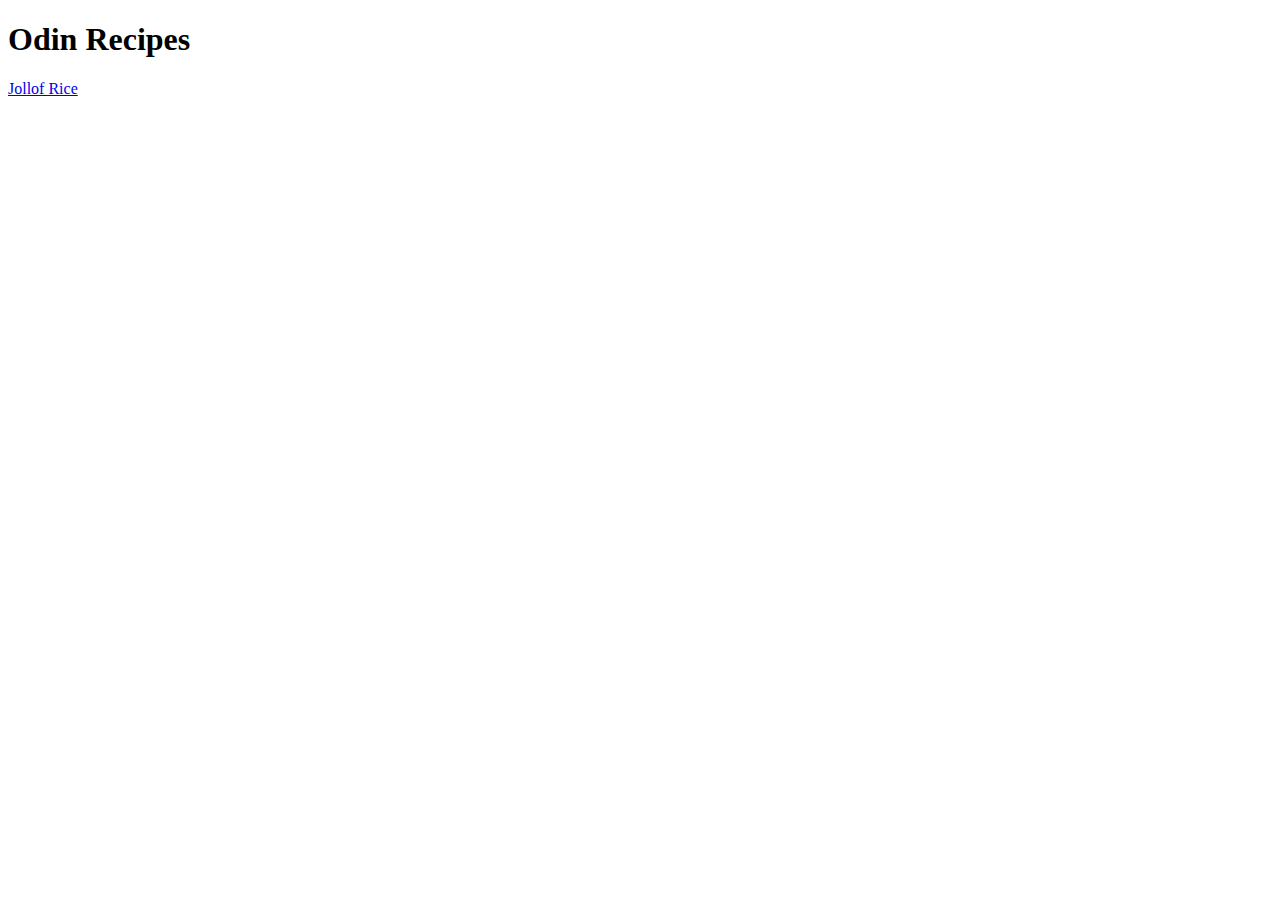
==== index.html @ 1d9e5e9c "A recipe has been finished, the Jollof rice recipe has been successfully completed, with all section" ====
<!DOCTYPE html>
<hmtl lang="en">
    <meta charset="UTF-8">
    <head>
        <!-- Title of the website -->
        <title>My Odin Recipes Jo3l</title>
    </head>

    <body>
        <!-- Added an header with the project name -->
        <h1>Odin Recipes</h1>
        <!-- Adding a link to open jolloftrice.html -->
            <a href="recipes/jollofrice.html"> Jollof Rice</a>
    </body>
</hmtl>
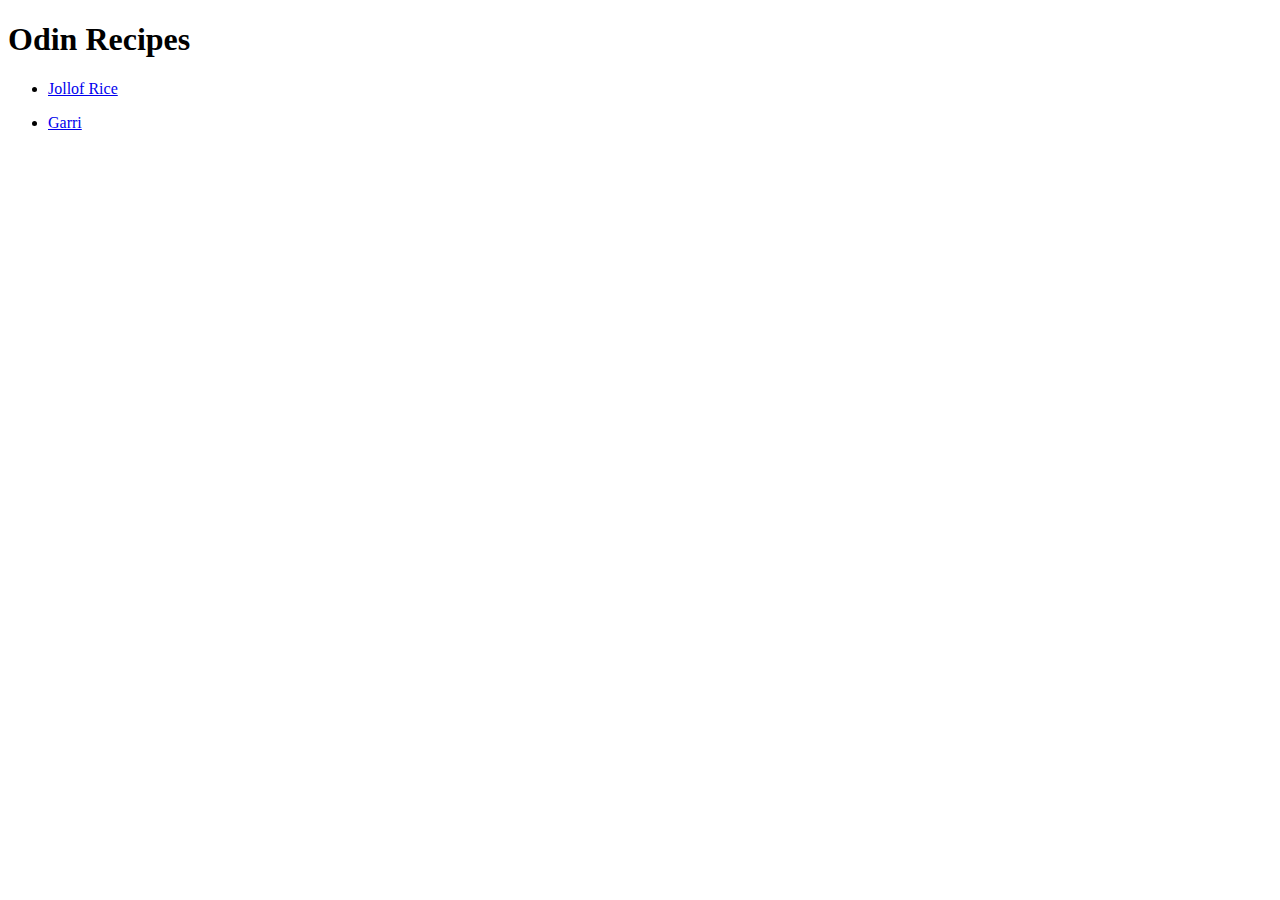
==== commit fa73d65a: "A new file called garri.html was created,in this file, steps and images on how to make garri was wel" ====
--- a/index.html
+++ b/index.html
@@ -9,7 +9,10 @@
     <body>
         <!-- Added an header with the project name -->
         <h1>Odin Recipes</h1>
+        <ul>
         <!-- Adding a link to open jolloftrice.html -->
-            <a href="recipes/jollofrice.html"> Jollof Rice</a>
+            <li><a href="recipes/jollofrice.html"> Jollof Rice</a></li>
+            <li><p><a href="recipes/garri.html">Garri</a></p></li>
+        </ul>
     </body>
 </hmtl>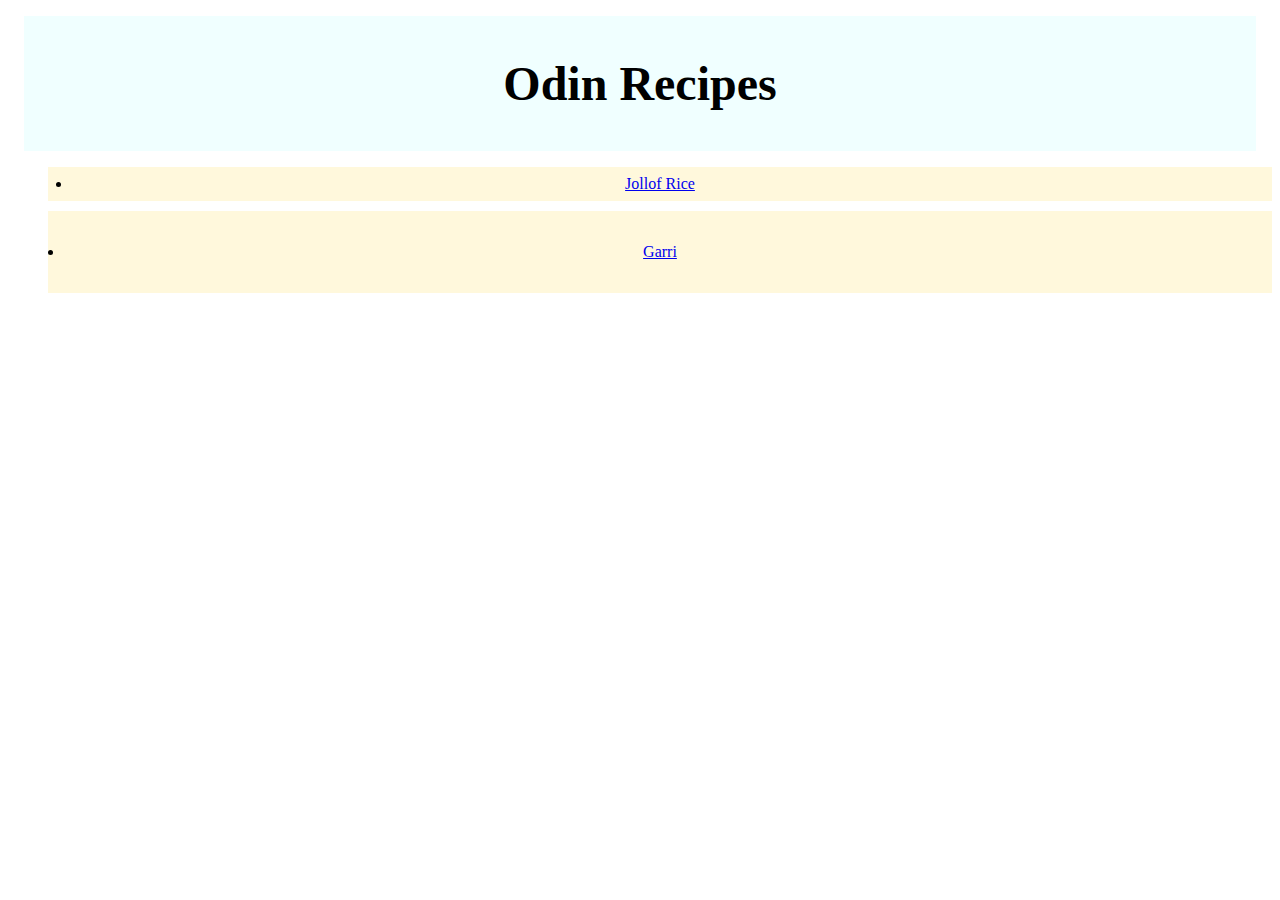
==== commit 316fd1e4: "Not much of a change, added some basic styling to the front page." ====
--- a/index.html
+++ b/index.html
@@ -4,15 +4,16 @@
     <head>
         <!-- Title of the website -->
         <title>My Odin Recipes Jo3l</title>
+        <link rel="stylesheet" href="styles.css">
     </head>
 
     <body>
         <!-- Added an header with the project name -->
-        <h1>Odin Recipes</h1>
+        <div class="header"><h1>Odin Recipes</h1></div>
         <ul>
         <!-- Adding a link to open jolloftrice.html -->
-            <li><a href="recipes/jollofrice.html"> Jollof Rice</a></li>
-            <li><p><a href="recipes/garri.html">Garri</a></p></li>
+            <div class="list" id="one"><li><a href="recipes/jollofrice.html"> Jollof Rice</a></li></div>
+            <div class="list" id="two"><li><p><a href="recipes/garri.html">Garri</a></p></li></div>
         </ul>
     </body>
 </hmtl>--- a/styles.css
+++ b/styles.css
@@ -0,0 +1,23 @@
+
+.header{
+    background-color: azure;
+    font-size: 24px;
+    padding: 8px 16px;
+    margin: 16px;
+    text-align: center;
+}
+
+.list{
+    background-color: cornsilk;
+    font-size: 16px;
+    text-align: center;
+}
+
+#one{
+    padding: 8px 24px;
+    margin-bottom: 10px;
+}
+
+#two{
+    padding: 16px;
+}